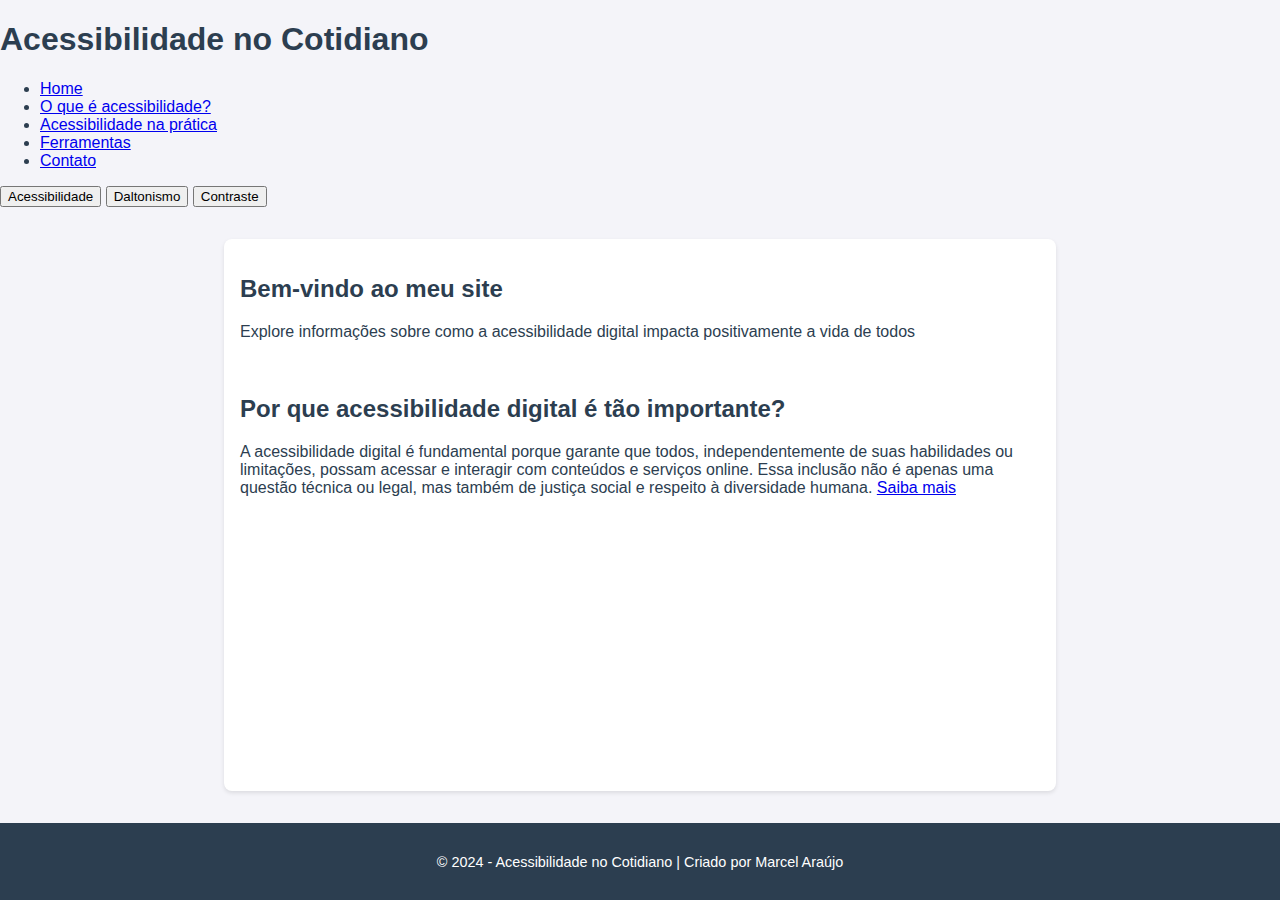
==== index.html @ 898ace3f "Initial commit" ====
<!DOCTYPE html>
<html lang="pt-BR">
<head>
    <meta charset="UTF-8">
    <meta name="viewport" content="width=device-width, initial-scale=1.0">
    <meta name="description" content="Site acessível sobre acessibilidade na vida cotidiana">
    <title>Home - Acessibilidade no Cotidiano</title>
    <link rel="stylesheet" href="/TDE_acessibilidade/style.css">
</head>
<body>
    <header role="banner">
        <h1>Acessibilidade no Cotidiano</h1>
        <nav aria-label="Menu principal">
            <ul>
                <li><a href="index.html">Home</a></li>
                <li><a href="def_acessibilidade.html">O que é acessibilidade?</a></li>
                <li><a href="pratica.html">Acessibilidade na prática</a></li>
                <li><a href="ferramentas.html">Ferramentas</a></li>
                <li><a href="contato.html">Contato</a></li>
            </ul>
        </nav>
    </header>
    <div id="accessibility-menu" aria-label="Menu de acessibilidade">
        <button id="libras-button" aria-label="Ativar tradução para Libras">Acessibilidade</button>
        <button id="daltonism-button" aria-label="Ativar modo para daltônicos">Daltonismo</button>
        <button id="contrast-button" aria-label="Ativar alto contraste">Contraste</button>
    </div>

    <main>
        <h2>Bem-vindo ao meu site</h2>
        <p>Explore informações sobre como a acessibilidade digital impacta positivamente a vida de todos 
        </p>
        <img src="/TDE_acessibilidade/img/tde-acessibilidade.jpg" alt="">
        <h2>
            Por que acessibilidade digital é tão importante?
           
        </h2>
        <p class="text-content"> A acessibilidade digital é fundamental porque garante que todos, independentemente de suas habilidades ou limitações, 
            possam acessar e interagir com conteúdos e serviços online. Essa inclusão não é apenas uma questão técnica ou legal, 
            mas também de justiça social e respeito à diversidade humana. <a class="text-saiba" href="def_acessibilidade.html">Saiba mais</a>
        </p>
        
    </main>


    

    <footer role="contentinfo">
        <p>&copy; 2024 - Acessibilidade no Cotidiano | Criado por Marcel Araújo</p>
    </footer>

    <script>
        // Inserindo o VLibras
        function loadVLibras() {
            const script = document.createElement('script');
            script.src = 'https://vlibras.gov.br/app/vlibras-plugin.js';
            script.defer = true;
            document.body.appendChild(script);

            script.onload = () => {
                new window.VLibras.Widget('https://vlibras.gov.br/app');
            };
        }

// Alteração para daltonismo
        let isDaltonicMode = false;
        function toggleDaltonicMode() {
            const mainContent = document.querySelector('body > :not(#accessibility-menu)');
            if (!isDaltonicMode) {
                mainContent.style.filter = 'grayscale(100%)';
            } else {
                mainContent.style.filter = 'none';
            }
            isDaltonicMode = !isDaltonicMode;
        }


        // Alteração para alto contraste
        let isHighContrast = false;
        function toggleHighContrast() {
            const body = document.body;
            if (!isHighContrast) {
                body.classList.add('high-contrast');
            } else {
                body.classList.remove('high-contrast');
            }
            isHighContrast = !isHighContrast;
        }

        // Eventos nos botões
        document.getElementById('libras-button').addEventListener('click', loadVLibras);
        document.getElementById('daltonism-button').addEventListener('click', toggleDaltonicMode);
        document.getElementById('contrast-button').addEventListener('click', toggleHighContrast);
    </script>
</body>
</html>
<style>
    html, body {
    height: 100%;
    margin: 0;
    display: flex;
    flex-direction: column;
    font-family: Arial, sans-serif;
    background-color: #f4f4f9;
    color: #2c3e50;
}

main {
    flex: 1; /* Faz o conteúdo principal crescer e empurrar o footer para baixo */
    max-width: 800px;
    margin: 2rem auto;
    padding: 1rem;
    background: #fff;
    border-radius: 8px;
    box-shadow: 0 2px 4px rgba(0, 0, 0, 0.1);
}

footer {
    background-color: #2c3e50;
    color: #fff;
    text-align: center;
    padding: 1rem;
    font-size: 0.9rem;
}

</style>
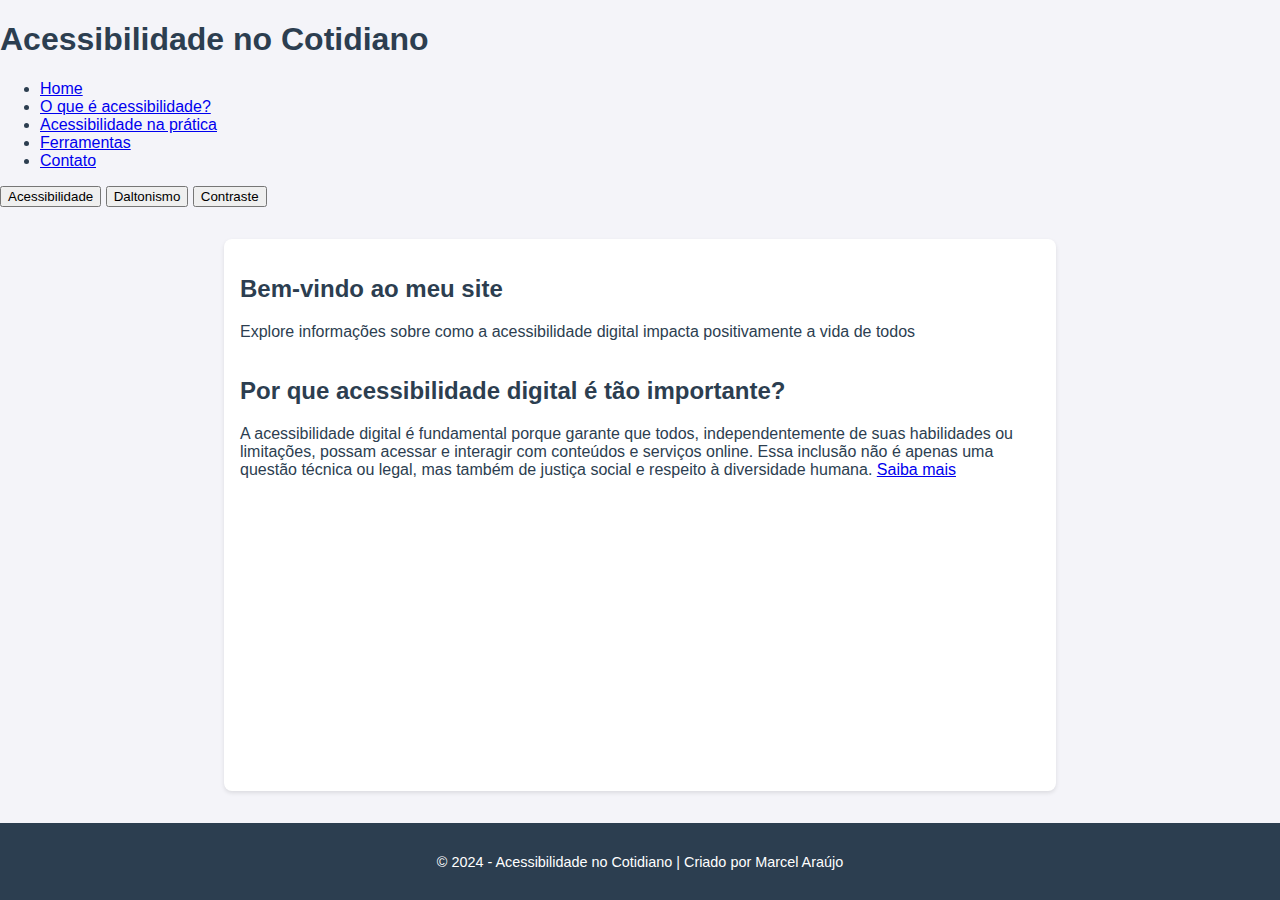
==== commit edd50858: "att" ====
--- a/index.html
+++ b/index.html
@@ -1,3 +1,10 @@
+
+<script src="https://vlibras.gov.br/app/vlibras-plugin.js"></script>
+<script>
+    new window.VLibras.Widget('https://vlibras.gov.br/app');
+</script>
+    
+
 <!DOCTYPE html>
 <html lang="pt-BR">
 <head>
@@ -19,6 +26,10 @@
                 <li><a href="contato.html">Contato</a></li>
             </ul>
         </nav>
+        <div vw class="enabled">
+            <div vw-access-button class="active"></div>
+            <div vw-plugin-wrapper></div>
+        </div>
     </header>
     <div id="accessibility-menu" aria-label="Menu de acessibilidade">
         <button id="libras-button" aria-label="Ativar tradução para Libras">Acessibilidade</button>
@@ -50,7 +61,7 @@
     </footer>
 
     <script>
-        // Inserindo o VLibras
+ 
         function loadVLibras() {
             const script = document.createElement('script');
             script.src = 'https://vlibras.gov.br/app/vlibras-plugin.js';
@@ -62,7 +73,7 @@
             };
         }
 
-// Alteração para daltonismo
+
         let isDaltonicMode = false;
         function toggleDaltonicMode() {
             const mainContent = document.querySelector('body > :not(#accessibility-menu)');
@@ -75,7 +86,7 @@
         }
 
 
-        // Alteração para alto contraste
+
         let isHighContrast = false;
         function toggleHighContrast() {
             const body = document.body;
@@ -87,7 +98,7 @@
             isHighContrast = !isHighContrast;
         }
 
-        // Eventos nos botões
+
         document.getElementById('libras-button').addEventListener('click', loadVLibras);
         document.getElementById('daltonism-button').addEventListener('click', toggleDaltonicMode);
         document.getElementById('contrast-button').addEventListener('click', toggleHighContrast);
@@ -106,7 +117,7 @@
 }
 
 main {
-    flex: 1; /* Faz o conteúdo principal crescer e empurrar o footer para baixo */
+    flex: 1; 
     max-width: 800px;
     margin: 2rem auto;
     padding: 1rem;
